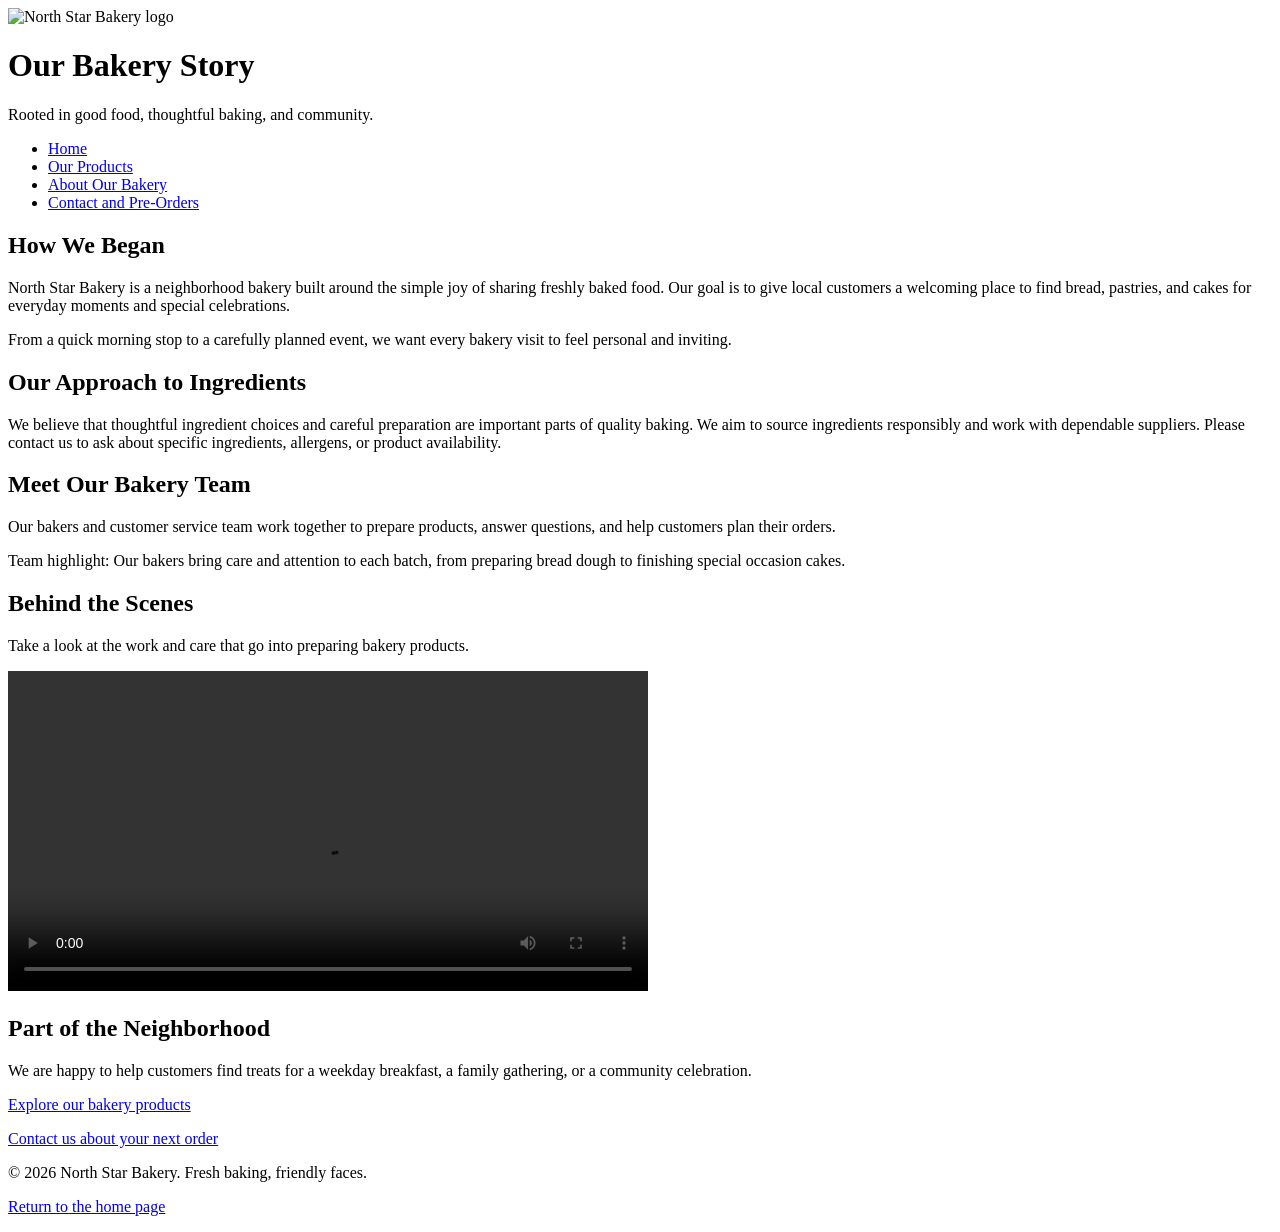
==== about.html @ 61576041 "Create about.html" ====
<!DOCTYPE html>
<html lang="en">
<head>
    <meta charset="UTF-8">
    <meta name="viewport" content="width=device-width, initial-scale=1.0">
    <title>About Us | North Star Bakery</title>
    <meta name="description" content="Learn about North Star Bakery's approach to fresh baking, ingredients, and community.">
</head>
<body>
    <header>
        <img src="bakery-logo.png" alt="North Star Bakery logo">
        <h1>Our Bakery Story</h1>
        <p>Rooted in good food, thoughtful baking, and community.</p>
    </header>
    <nav aria-label="Main navigation">
        <ul>
            <li><a href="index.html">Home</a></li>
            <li><a href="products.html">Our Products</a></li>
            <li><a href="about.html">About Our Bakery</a></li>
            <li><a href="contact.html">Contact and Pre-Orders</a></li>
        </ul>
    </nav>
    <main>
        <section>
            <h2>How We Began</h2>
            <p>North Star Bakery is a neighborhood bakery built around
            the simple joy of sharing freshly baked food. Our goal is to
            give local customers a welcoming place to find bread, pastries,
            and cakes for everyday moments and special celebrations.</p>
            <p>From a quick morning stop to a carefully planned event,
            we want every bakery visit to feel personal and inviting.</p>
        </section>
        <section>
            <h2>Our Approach to Ingredients</h2>
            <p>We believe that thoughtful ingredient choices and careful
            preparation are important parts of quality baking. We aim to
            source ingredients responsibly and work with dependable
            suppliers. Please contact us to ask about specific ingredients,
            allergens, or product availability.</p>
        </section>
        <section>
            <h2>Meet Our Bakery Team</h2>
            <p>Our bakers and customer service team work together to
            prepare products, answer questions, and help customers plan
            their orders.</p>
            <p>Team highlight: Our bakers bring care and attention to
            each batch, from preparing bread dough to finishing special
            occasion cakes.</p>
        </section>
        <section>
            <h2>Behind the Scenes</h2>
            <p>Take a look at the work and care that go into preparing
            bakery products.</p>
            <video controls width="640">
                <source src="bakery-behind-scenes.mp4" type="video/mp4">
                Your browser does not support the video element.
                Please visit our Products page to learn about our baked goods
                or our Contact page to ask us a question.
            </video>
        </section>
        <section>
            <h2>Part of the Neighborhood</h2>
            <p>We are happy to help customers find treats for a weekday
            breakfast, a family gathering, or a community celebration.</p>
            <p><a href="products.html">Explore our bakery products</a></p>
            <p><a href="contact.html">Contact us about your next order</a></p>
        </section>
    </main>
    <footer>
        <p>&copy; 2026 North Star Bakery. Fresh baking, friendly faces.</p>
        <p><a href="index.html">Return to the home page</a></p>
    </footer>
</body>
</html>
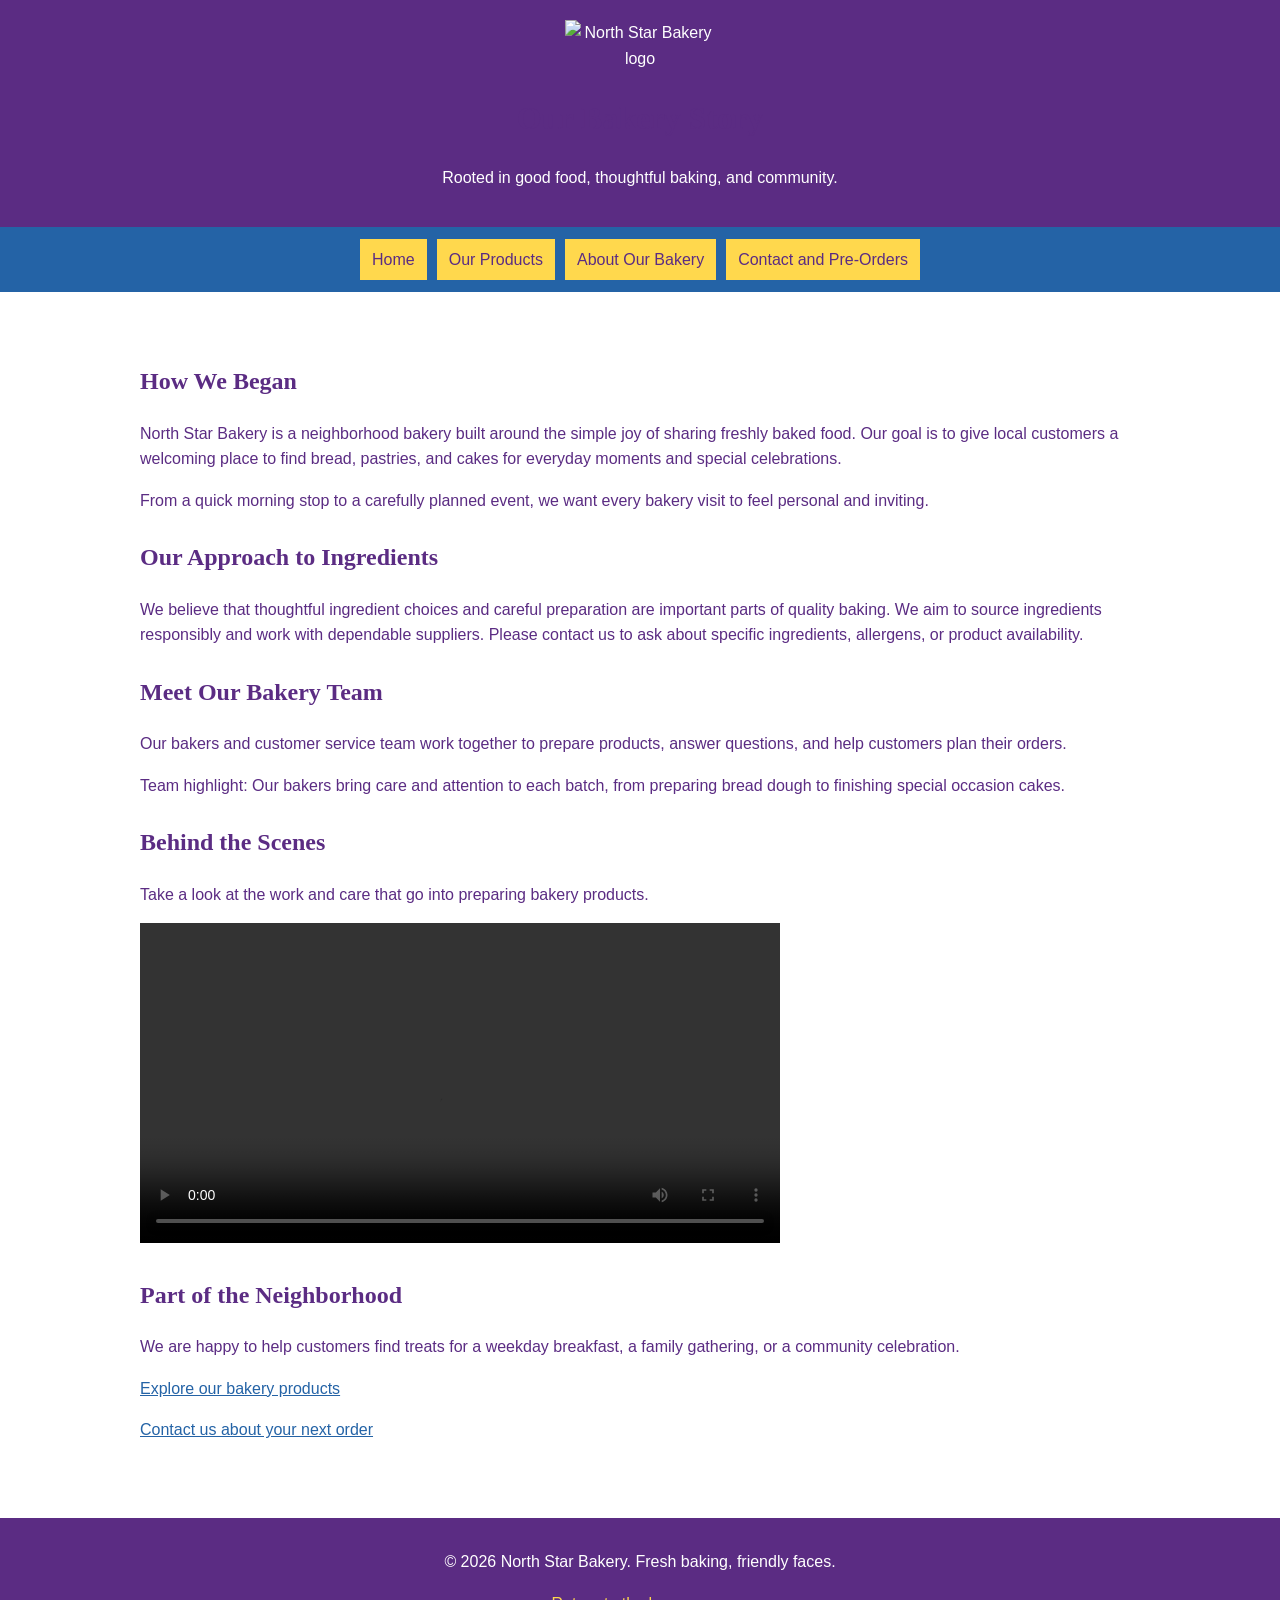
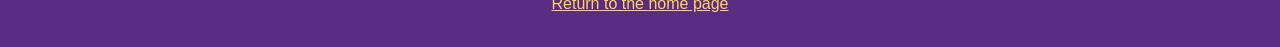
==== commit c2949887: "Update about.html" ====
--- a/about.html
+++ b/about.html
@@ -5,6 +5,7 @@
     <meta name="viewport" content="width=device-width, initial-scale=1.0">
     <title>About Us | North Star Bakery</title>
     <meta name="description" content="Learn about North Star Bakery's approach to fresh baking, ingredients, and community.">
+      <link rel="stylesheet" href="style.css">
 </head>
 <body>
     <header>
--- a/style.css
+++ b/style.css
@@ -0,0 +1,149 @@
+:root {
+--purple: #5B2C83;
+--blue: #2463A6;
+--yellow: #FFD84D;
+--white: #FFFFFF;
+}
+
+body {
+margin: 0;
+font-family: Arial, Helvetica, sans-serif;
+background-color: var(--white);
+color: var(--purple);
+line-height: 1.6;
+}
+
+header {
+background-color: var(--purple);
+color: var(--white);
+padding: 20px;
+text-align: center;
+}
+
+header img {
+max-width: 150px;
+}
+
+h1, h2, h3 {
+font-family: Georgia, "Times New Roman", serif;
+}
+
+h1, h2 {
+color: var(--purple);
+}
+
+nav {
+background-color: var(--blue);
+padding: 12px;
+}
+
+nav ul {
+display: flex;
+flex-direction: column;
+align-items: center;
+gap: 10px;
+list-style: none;
+padding: 0;
+margin: 0;
+}
+
+nav a {
+color: var(--white);
+text-decoration: none;
+padding: 8px 12px;
+display: block;
+}
+
+nav a {
+background-color: var(--yellow);
+color: var(--purple);
+}
+
+main {
+max-width: 1000px;
+margin: 20px auto;
+padding: 20px;
+}
+
+section {
+margin-bottom: 25px;
+}
+
+img, video {
+max-width: 100%;
+height: auto;
+}
+
+figure {
+margin: 20px 0;
+text-align: center;
+}
+
+figcaption {
+font-size: 14px;
+margin-top: 8px;
+}
+
+a {
+color: var(--blue);
+}
+
+button, input[type="submit"] {
+background-color: var(--purple);
+color: var(--white);
+border: none;
+padding: 10px 16px;
+cursor: pointer;
+}
+
+button, input[type="submit"] {
+background-color: var(--blue);
+}
+
+form {
+max-width: 600px;
+}
+
+label {
+display: block;
+margin-top: 12px;
+}
+
+input, select, textarea {
+width: 100%;
+padding: 8px;
+margin-top: 5px;
+box-sizing: border-box;
+font-family: Arial, Helvetica, sans-serif;
+}
+
+fieldset {
+margin: 15px 0;
+padding: 15px;
+}
+
+legend {
+font-family: Georgia, "Times New Roman", serif;
+}
+
+footer {
+background-color: var(--purple);
+color: var(--white);
+text-align: center;
+padding: 15px;
+}
+
+footer a {
+color: var(--yellow);
+}
+
+@media (min-width: 700px) {
+nav ul {
+flex-direction: row;
+justify-content: center;
+}
+
+main {
+    padding: 30px;
+}
+}
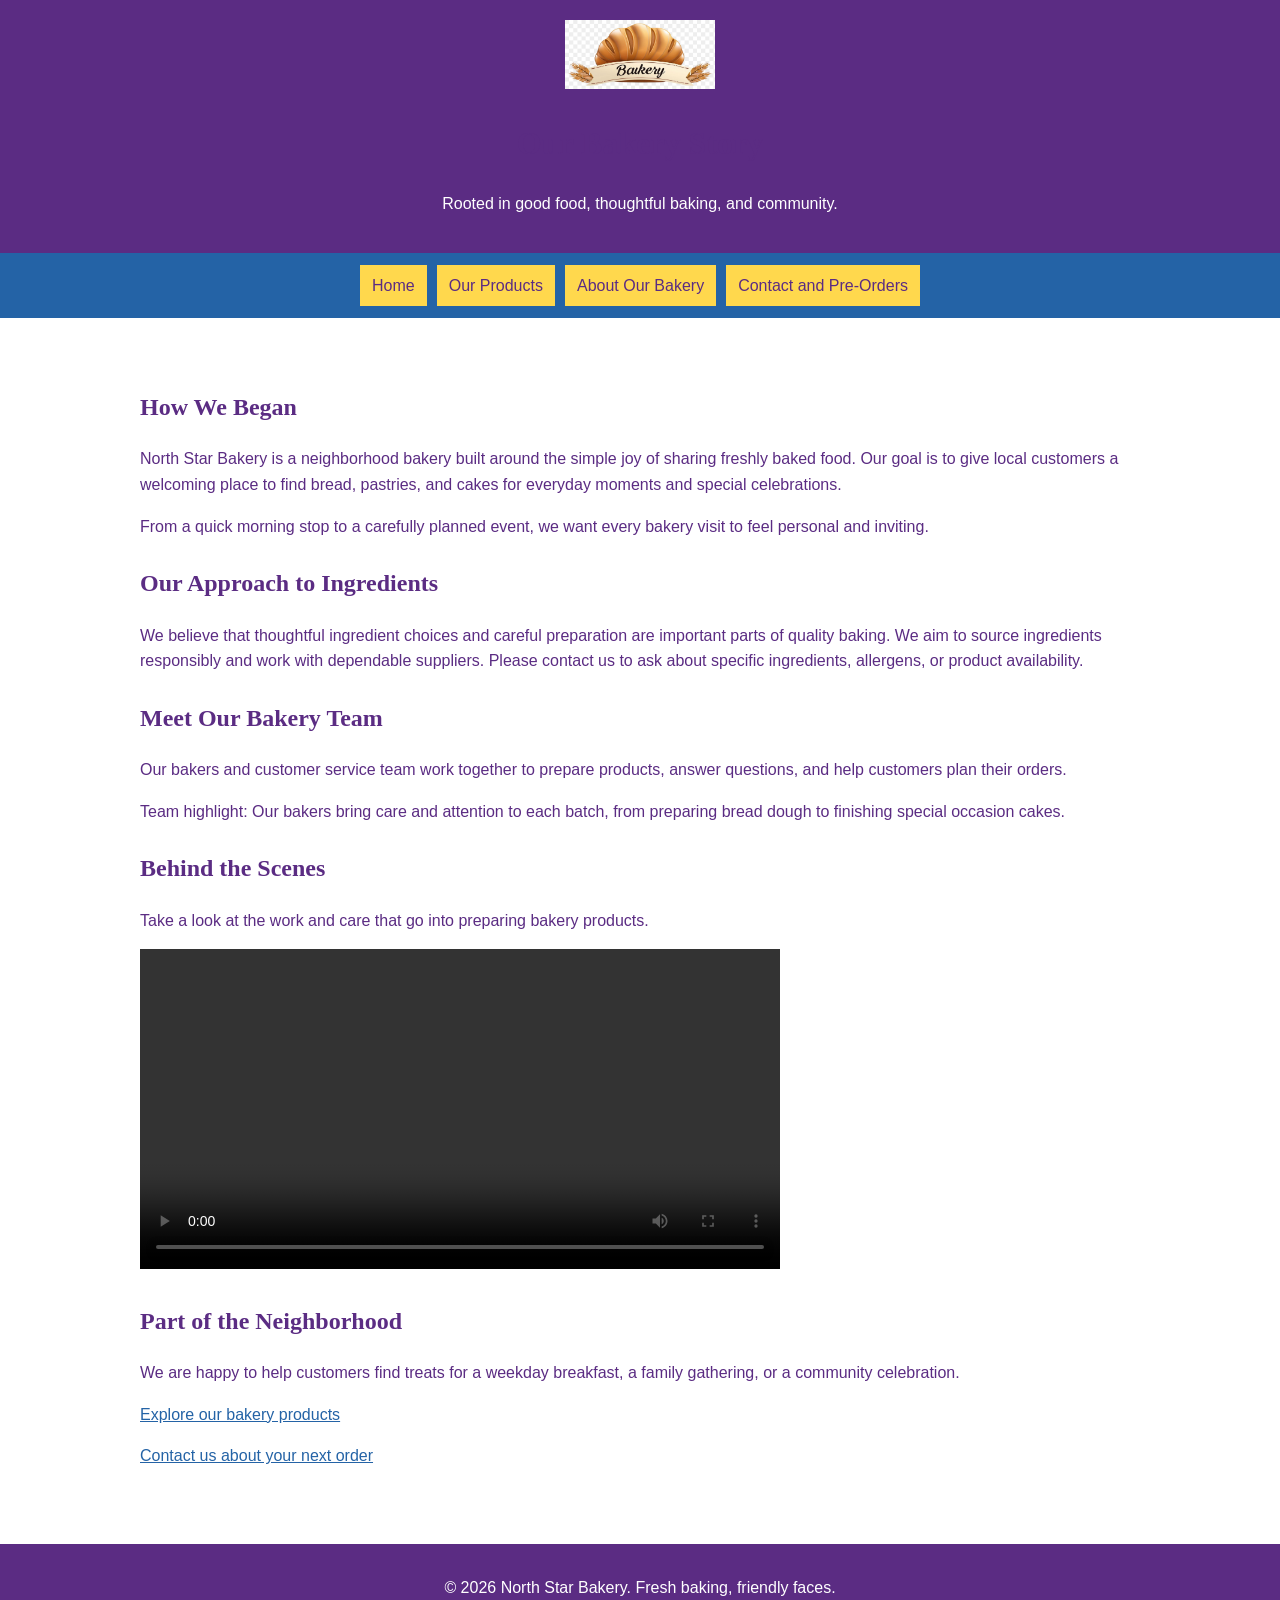
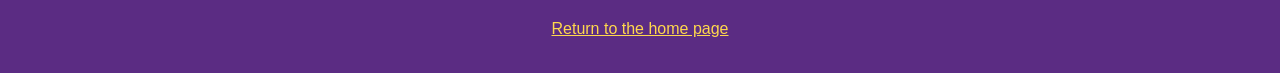
==== commit 7063d25a: "Update about.html" ====
--- a/about.html
+++ b/about.html
@@ -9,7 +9,7 @@
 </head>
 <body>
     <header>
-        <img src="bakery-logo.png" alt="North Star Bakery logo">
+        <img src="bakery-logo.png.png" alt="North Star Bakery logo">
         <h1>Our Bakery Story</h1>
         <p>Rooted in good food, thoughtful baking, and community.</p>
     </header>
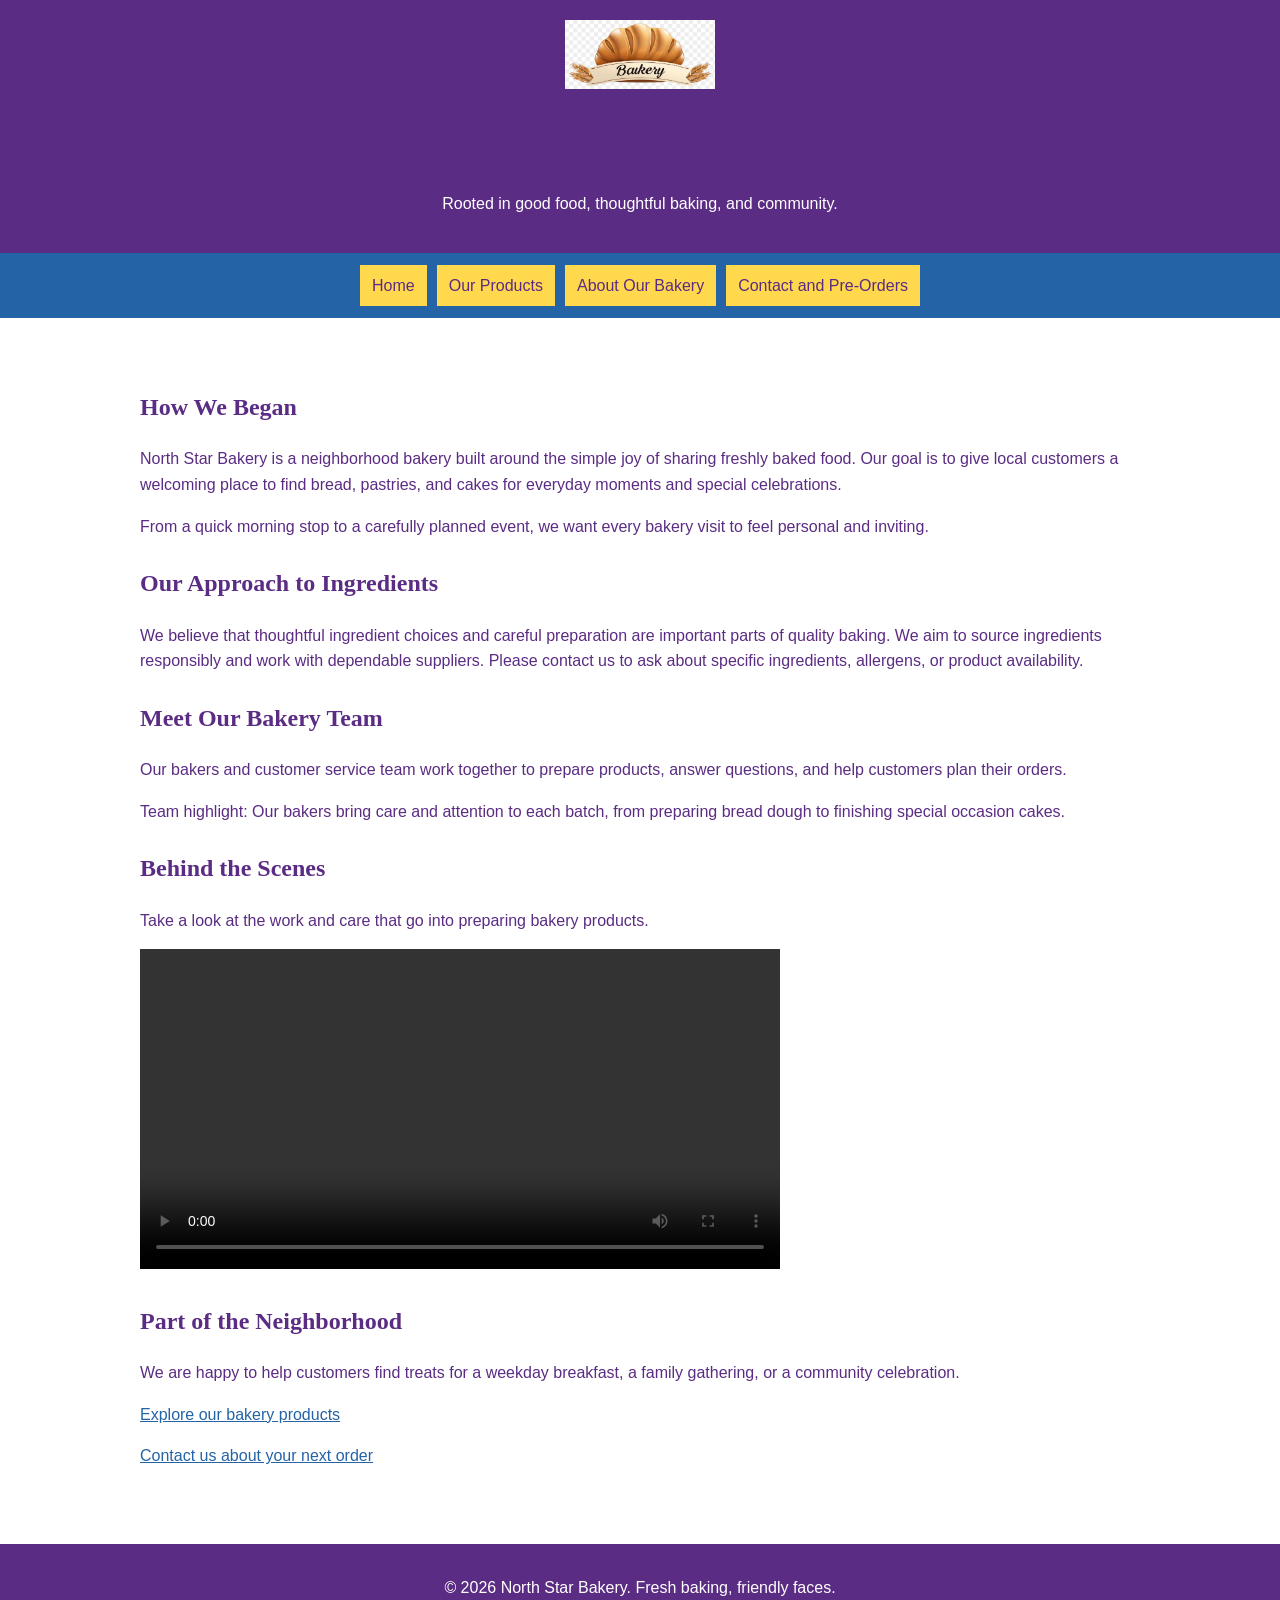
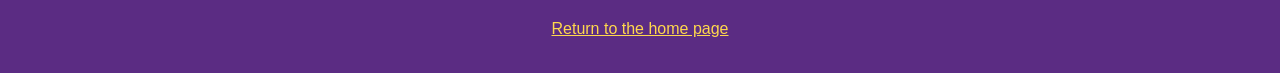
==== commit 6d65c61a: "Update about.html" ====
--- a/about.html
+++ b/about.html
@@ -6,6 +6,7 @@
     <title>About Us | North Star Bakery</title>
     <meta name="description" content="Learn about North Star Bakery's approach to fresh baking, ingredients, and community.">
       <link rel="stylesheet" href="style.css">
+    <script src="script.js" defer></script>
 </head>
 <body>
     <header>
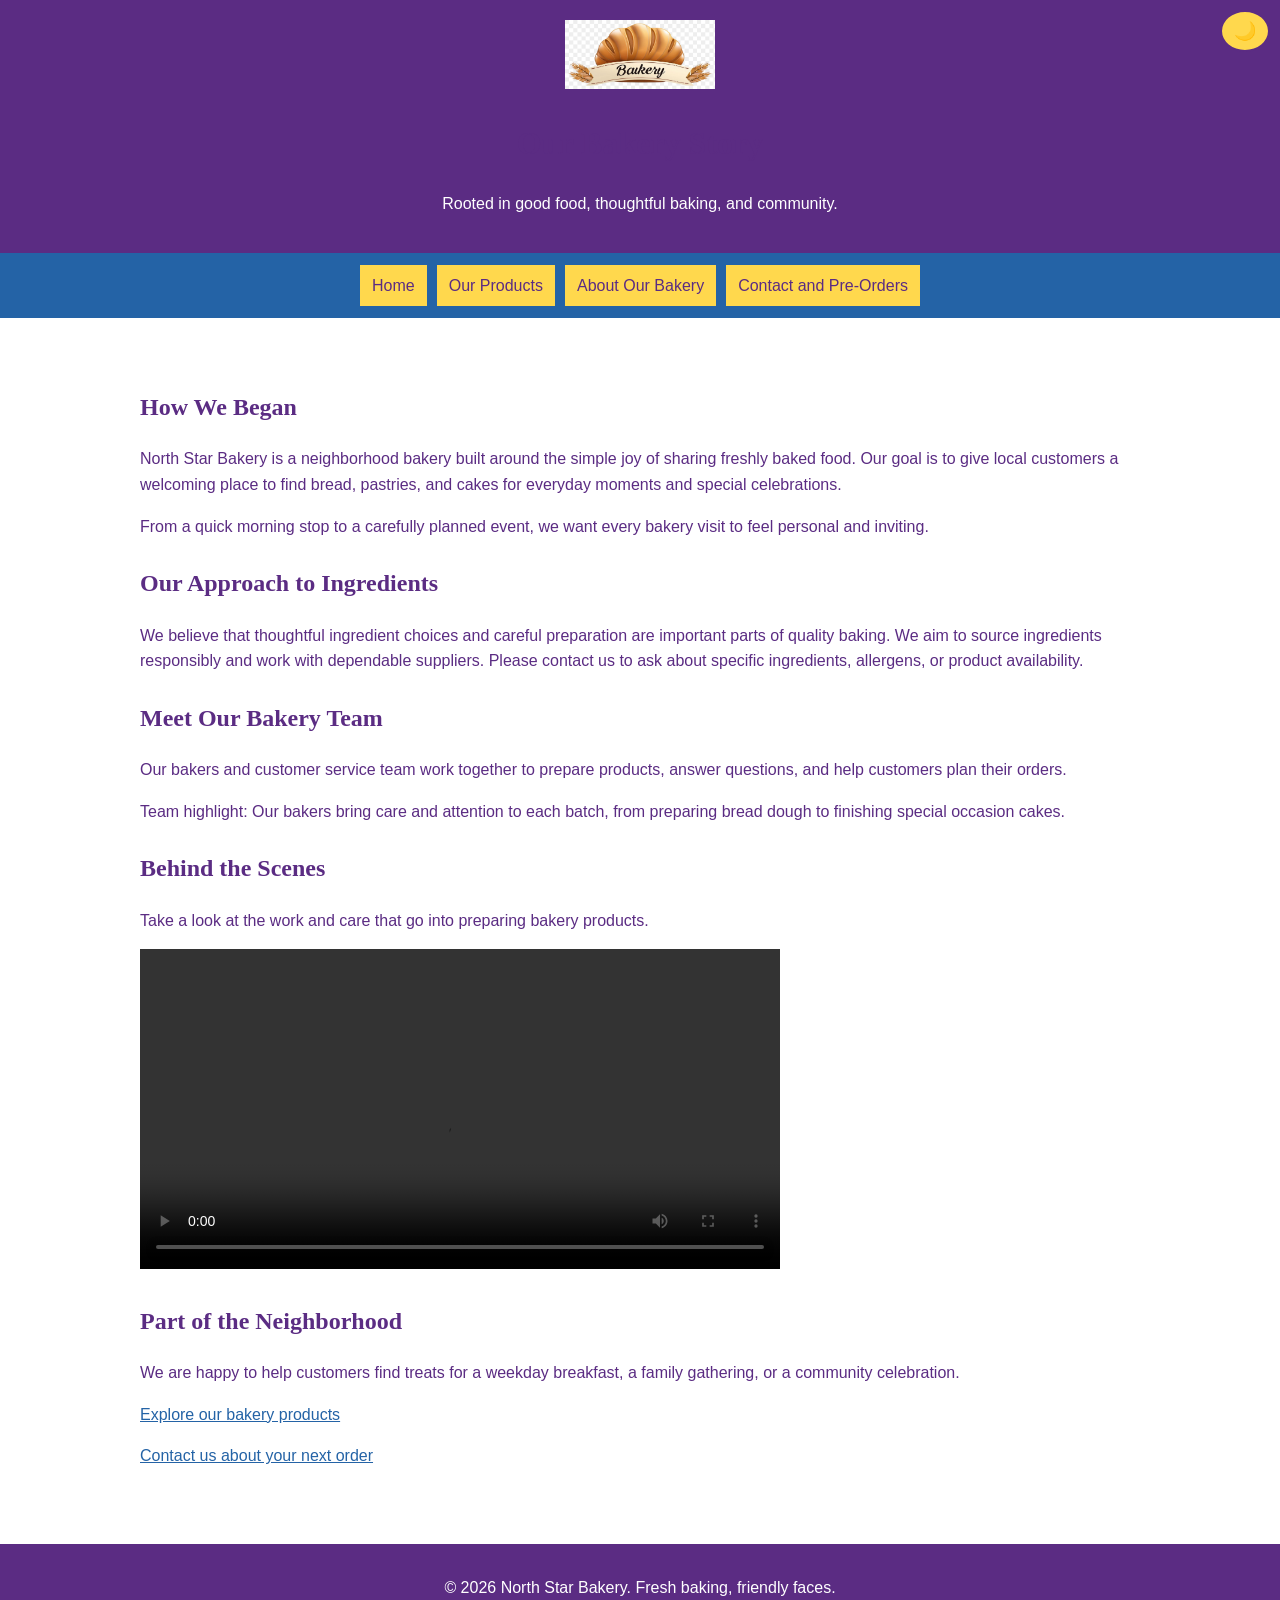
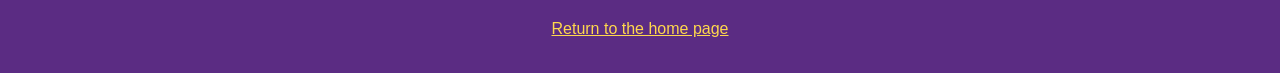
==== commit 03cf66fb: "Update about.html" ====
--- a/about.html
+++ b/about.html
@@ -10,6 +10,12 @@
 </head>
 <body>
     <header>
+        <button
+    id="theme-toggle"
+    type="button"
+    aria-label="Switch to dark mode">
+    🌙
+</button>
         <img src="bakery-logo.png.png" alt="North Star Bakery logo">
         <h1>Our Bakery Story</h1>
         <p>Rooted in good food, thoughtful baking, and community.</p>
--- a/style.css
+++ b/style.css
@@ -147,3 +147,70 @@
     padding: 30px;
 }
 }
+
+header {
+    position: relative;
+}
+
+#theme-toggle {
+    position: absolute;
+    top: 10px;
+    right: 10px;
+    width: auto;
+    padding: 8px 12px;
+    font-size: 18px;
+    background-color: #FFD84D;
+    color: #5B2C83;
+    border: 2px solid #5B2C83;
+    border-radius: 50%;
+    cursor: pointer;
+}
+
+body.dark-mode,
+body.dark-mode header,
+body.dark-mode nav,
+body.dark-mode main,
+body.dark-mode footer {
+    background-color: #000000;
+    color: #FFFFFF;
+}
+
+body.dark-mode h1,
+body.dark-mode h2,
+body.dark-mode h3,
+body.dark-mode p,
+body.dark-mode li,
+body.dark-mode label,
+body.dark-mode legend,
+body.dark-mode figcaption,
+body.dark-mode a {
+    color: #FFFFFF;
+}
+
+body.dark-mode nav a {
+    background-color: #000000;
+    color: #FFFFFF;
+}
+
+body.dark-mode input,
+body.dark-mode select,
+body.dark-mode textarea {
+    background-color: #222222;
+    color: #FFFFFF;
+    border: 1px solid #FFFFFF;
+}
+
+body.dark-mode fieldset {
+    border-color: #FFFFFF;
+}
+
+body.dark-mode button:not(#theme-toggle),
+body.dark-mode input[type="submit"] {
+    background-color: #2463A6;
+    color: #FFFFFF;
+}
+
+body.dark-mode #theme-toggle {
+    background-color: #FFD84D;
+    color: #5B2C83;
+}
